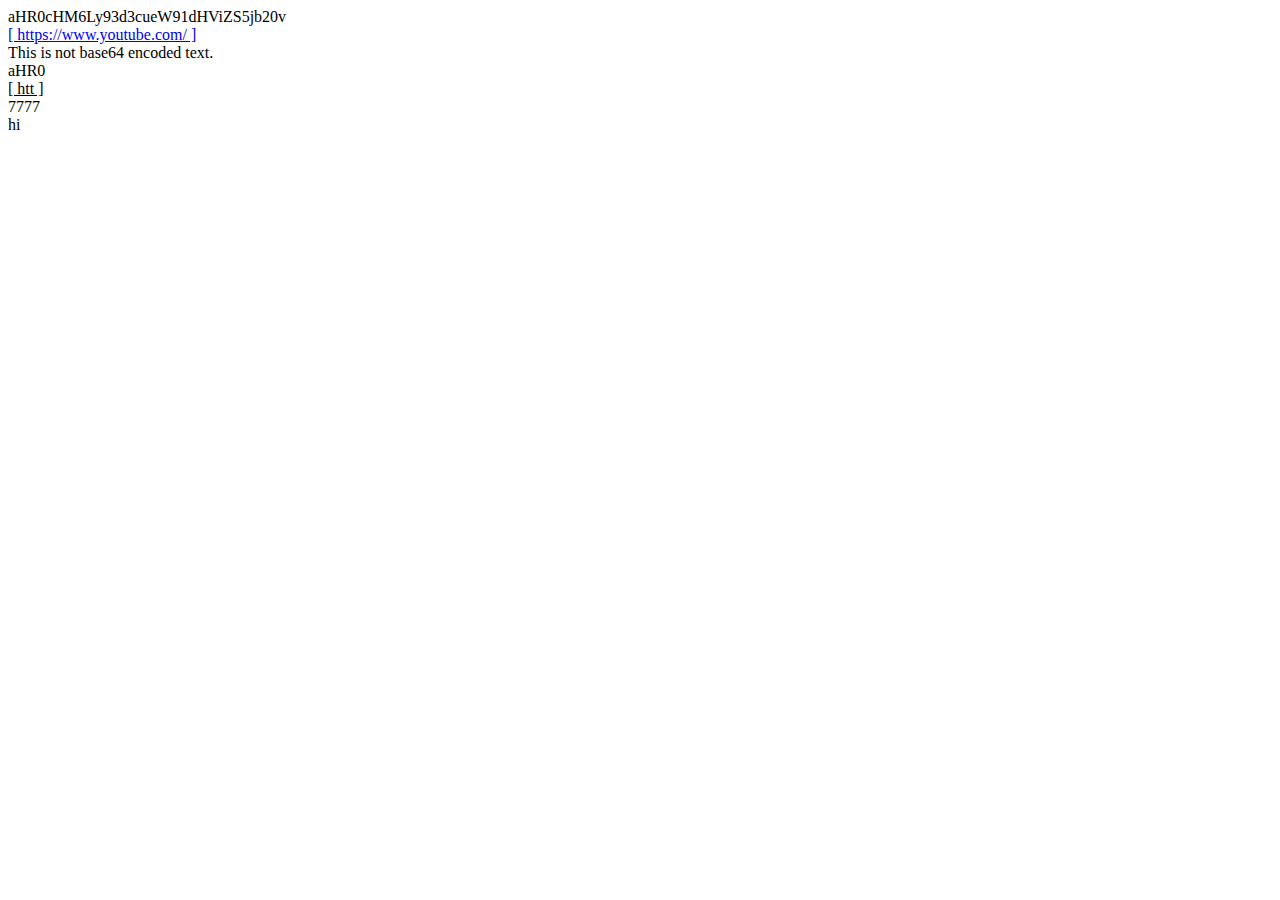
==== src/templates/index.html @ 55a146e9 "[Update] source tree" ====
<!DOCTYPE html>
<html>
<head>
    <meta charset='utf-8'>
    <title>Hello, World!</title>
    <script defer src="/src/content-script_start.js"></script>
    <link rel="stylesheet" href="/src/css/content-script_start.css">
</head>
<body>
    <div class="inserted-tag" id="message">
        Message
    </div>

    <div>
        <div>aHR0cHM6Ly93d3cueW91dHViZS5jb20v</div>
        <div>This is not base64 encoded text.</div>
    </div>
    <div>aHR0</div>
    <div>7777</div>
    <div>hi</div>
</body>
</html>
---- src/css/content-script_start.css ----
.inserted-tag {
    text-decoration: underline;
}

.inserted-tag#message {
    display: none;
    position: fixed;
    top: 50%;
    left: 50%;
    transform: translate(-50%, -50%);
    background-color: #343a40; /* 어두운 회색 */
    color: #f8f9fa; /* 매우 밝은 회색 */
    padding: 20px;
    z-index: 1000;
    border-radius: 10px;

    opacity: 0;
    transition: opacity 0.5s ease-in-out;
}
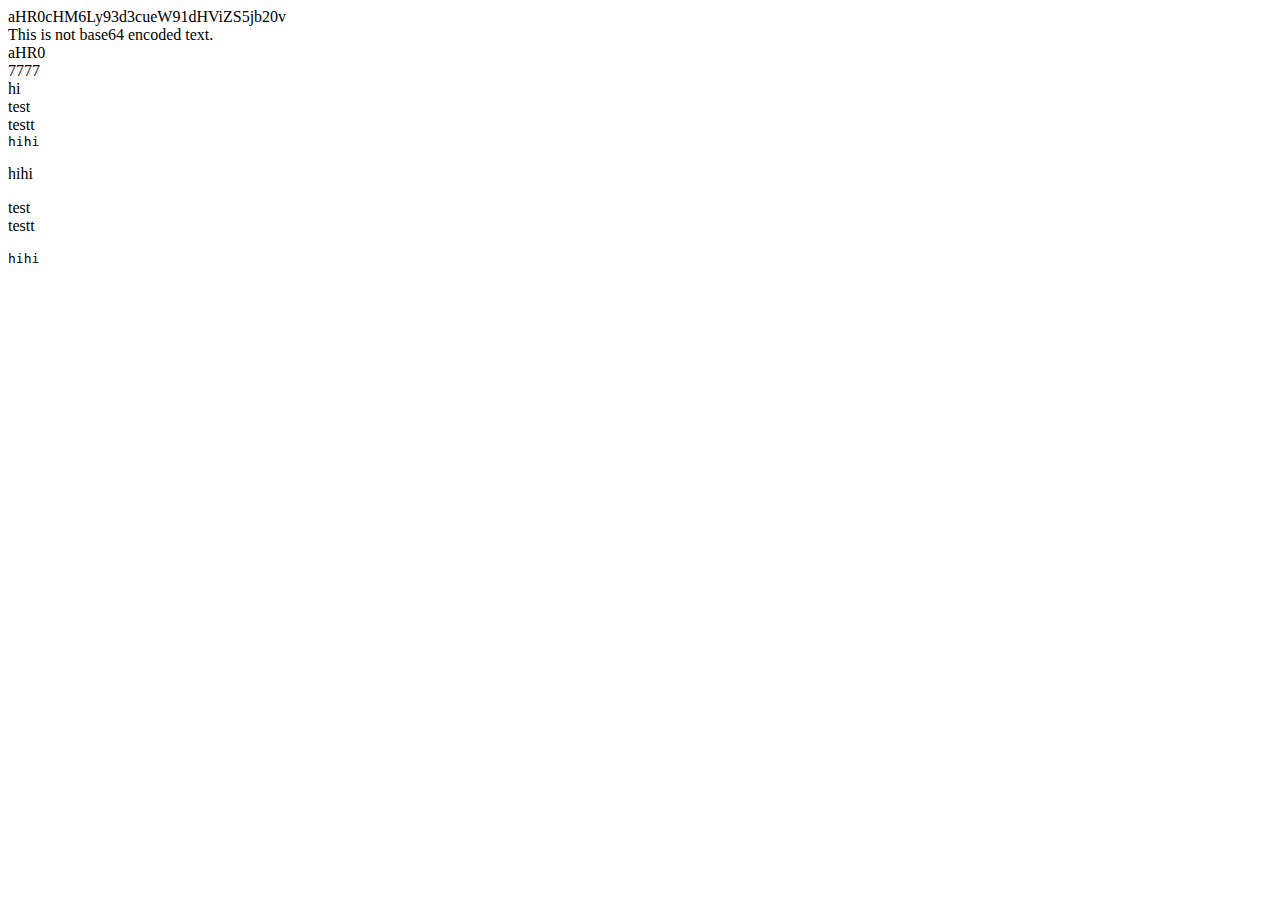
==== commit 65aa15b1: "[Update] test code" ====
--- a/src/templates/index.html
+++ b/src/templates/index.html
@@ -18,5 +18,25 @@
     <div>aHR0</div>
     <div>7777</div>
     <div>hi</div>
+
+    <div>test</div>
+    <div>testt</div>
+    <code>
+        <div>hihi</div>
+    </code>
+    <p>
+        <div>hihi</div>
+    </p>
+    <a>
+        <div>
+            <p>
+                <div>test</div>
+                <div>testt</div>
+            </p>
+            <code>
+                <div>hihi</div>
+            </code>
+        </div>
+    </a>
 </body>
 </html>
